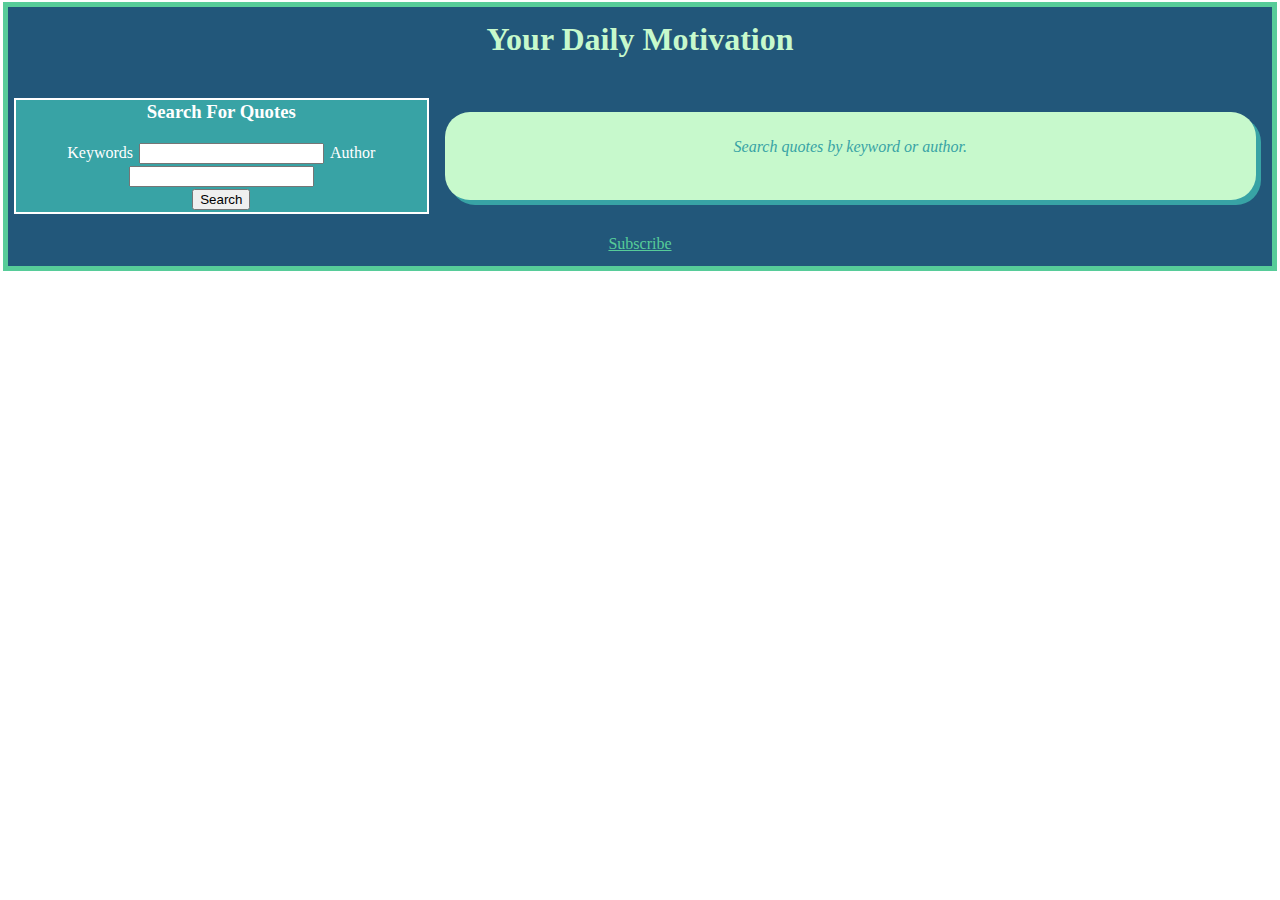
==== index.html @ 2fa00ce2 "Portfolio Project partially complete" ====
<!DOCTYPE html>
<html lang="en">
<head>
    <meta charset="UTF-8">
    <meta http-equiv="X-UA-Compatible" content="IE=edge">
    <meta name="viewport" content="width=device-width, initial-scale=1.0">
    <link rel="stylesheet" type="text/css" href="styles.css">
    <script src="index.js" defer ></script>
    <title>Your Daily Motivation</title>
</head>
<body>
    <div class="container">
        <header>
            <div class="row">
                <div class="full">
                    <h1>Your Daily Motivation</h1>
                </div>
            </div>
        </header>      
            <div class="row">
                <div class="full" >
                    <p id="random-motivation"></p>
                </div>
                <div class="search">
                    <form>
                        <h3>Search For Quotes</h3>
                        <br>
                        <label>Keywords</label>
                        <input id="key-words" name="key-words" type="text" placeholder="" >
                        <label>Author</label>
                        <input id="user-search" name="user-search" type="text" placeholder="" >
                        <br>
                        <input type="submit" value="Search" />
                    </form>
                </div>
            <main class="wide">
                <div class="motivational-card">
                    <p class="note">Search quotes by keyword or author.
                </div>
            </main>     
            </div>
        <div></div>
        <div></div>
        <div></div>        
        <div class="row">
                <div class="footer"> 
                    <a href="subscribe.html">Subscribe</a>
                   
                </div>
        </div>
    </div>
</body>
</html>
---- styles.css ----
* {
    margin: 1px;
 
  }

   h1 {
    color: #c7f9cc;
  } 
  .container {
    display: grid;
    text-align: center;
    border: solid 5px #57cc99; 
    background-color: #22577a;
    
  }
  
  .row {
    display: grid;
    grid-template-columns: repeat(3, 1fr);
  }
  
  /*.row div {
    border: 1px solid lightblue;
  }*/

  .search {
    background-color: #38a3a5;
    color: #ffffff;
    margin-left: 5px;
    border: 2px solid; 
    
  }
  .wide {
    grid-column: span 3;
  }
  
  .full {
    display: grid;
    grid-column: 1 / 5;
    padding-top: 10px;
    padding-bottom: 10px;
  }

  .footer {
    display: grid;
    grid-column: 1 / 5;
    padding-top: 10px;
    padding-bottom: 10px;
    text-align: center;
    
    }

main {
    margin: 15px;
    padding: 25px;
    border-radius: 25px;
    background-color: #c7f9cc;
    color:#38a3a5;
    box-shadow: 5px 5px;
}

.note {
    text-align: center;
    font-style: italic;
   /* background-image: ;*/
}
main:hover {
    background-color:#38a3a5
    
}

a:link {
    color:#57cc99;
}

a:visited {
    color: #57cc99;
}

#random-motivation {
    color: #57cc99
}
.subscribe {
    color: #c7f9cc;
    font-style: italic;
    font-size: 12px;
}
.form {
    color: #c7f9cc;
}
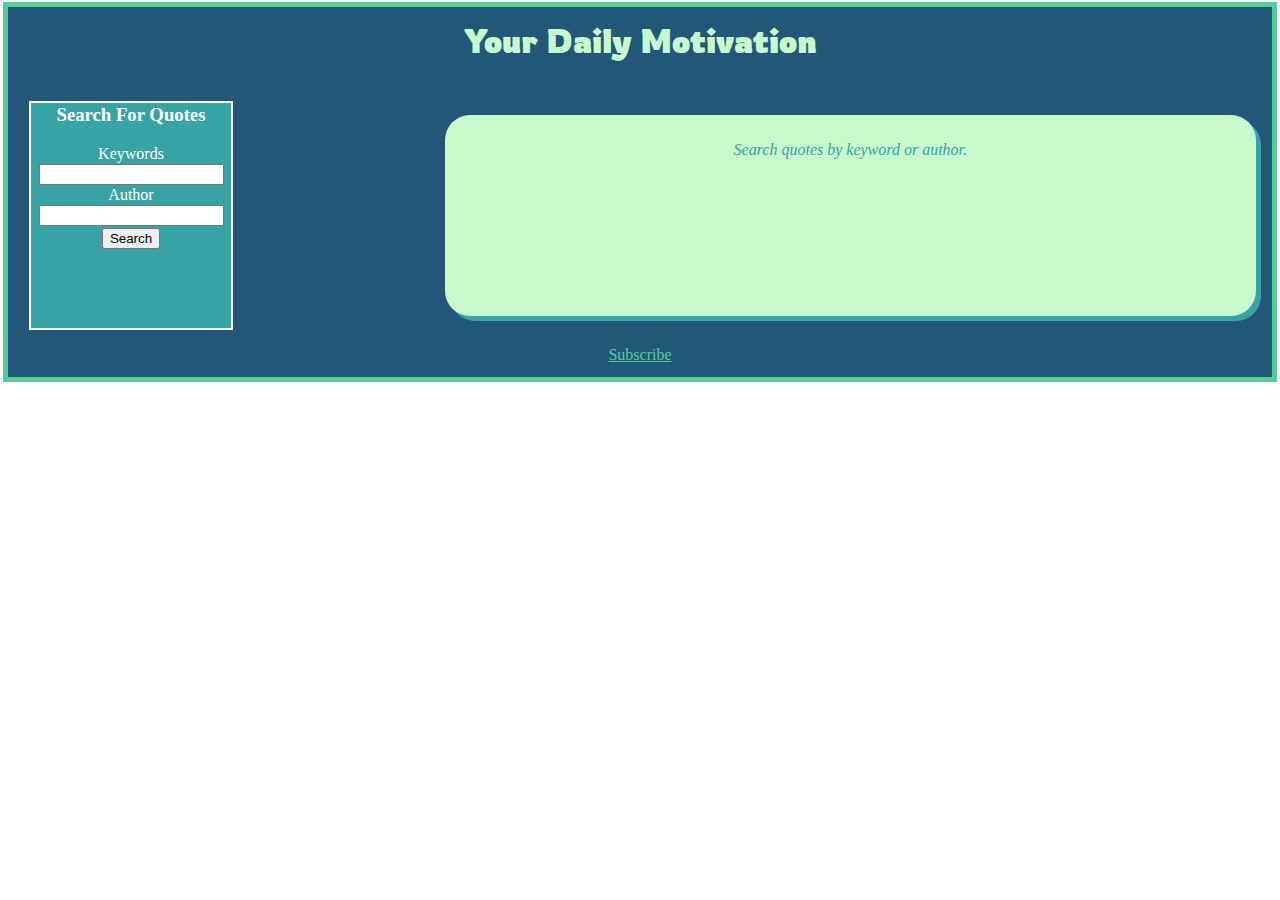
==== commit 4d0dea71: "updates to portfolio" ====
--- a/index.html
+++ b/index.html
@@ -7,6 +7,7 @@
     <link rel="stylesheet" type="text/css" href="styles.css">
     <script src="index.js" defer ></script>
     <title>Your Daily Motivation</title>
+    <link rel="stylesheet" href="https://fonts.googleapis.com/css?family=Rowdies">
 </head>
 <body>
     <div class="container">
@@ -22,16 +23,19 @@
                     <p id="random-motivation"></p>
                 </div>
                 <div class="search">
+                    
                     <form>
                         <h3>Search For Quotes</h3>
                         <br>
                         <label>Keywords</label>
                         <input id="key-words" name="key-words" type="text" placeholder="" >
+                        <br>
                         <label>Author</label>
                         <input id="user-search" name="user-search" type="text" placeholder="" >
                         <br>
                         <input type="submit" value="Search" />
                     </form>
+                    <p class="append-search"></p>
                 </div>
             <main class="wide">
                 <div class="motivational-card">
@@ -39,9 +43,10 @@
                 </div>
             </main>     
             </div>
+        
         <div></div>
-        <div></div>
-        <div></div>        
+        <div></div> 
+        <div></div>       
         <div class="row">
                 <div class="footer"> 
                     <a href="subscribe.html">Subscribe</a>
--- a/styles.css
+++ b/styles.css
@@ -5,7 +5,9 @@
 
    h1 {
     color: #c7f9cc;
-  } 
+    font-family: "Rowdies", 'Times New Roman', Times, serif;
+    
+} 
   .container {
     display: grid;
     text-align: center;
@@ -13,6 +15,8 @@
     background-color: #22577a;
     
   }
+
+  
   
   .row {
     display: grid;
@@ -24,11 +28,15 @@
   }*/
 
   .search {
+    display: inline-block;
     background-color: #38a3a5;
     color: #ffffff;
-    margin-left: 5px;
-    border: 2px solid; 
-    
+    border: 2px solid;
+    width: 200px;
+    height: 225px;
+    margin-left: 20px;
+   
+       
   }
   .wide {
     grid-column: span 3;
@@ -44,7 +52,7 @@
   .footer {
     display: grid;
     grid-column: 1 / 5;
-    padding-top: 10px;
+    padding-top: 5px;
     padding-bottom: 10px;
     text-align: center;
     
@@ -65,7 +73,9 @@
    /* background-image: ;*/
 }
 main:hover {
-    background-color:#38a3a5
+    background-color:#38a3a5;
+    color: white;
+    
     
 }
 
@@ -87,4 +97,28 @@
 }
 .form {
     color: #c7f9cc;
-}+    box-sizing: border-box;
+    width:100%;
+}
+
+
+  @media (max-width: 767px) {
+    .container {
+        width: 100%;
+    }
+    main {
+        width: 60%;
+    } 
+
+   
+    
+  }
+  @media (max-width: 1279px) {
+    .container {
+        width: 100%;
+    }
+    main {
+        width: 75%;
+    } 
+   
+  }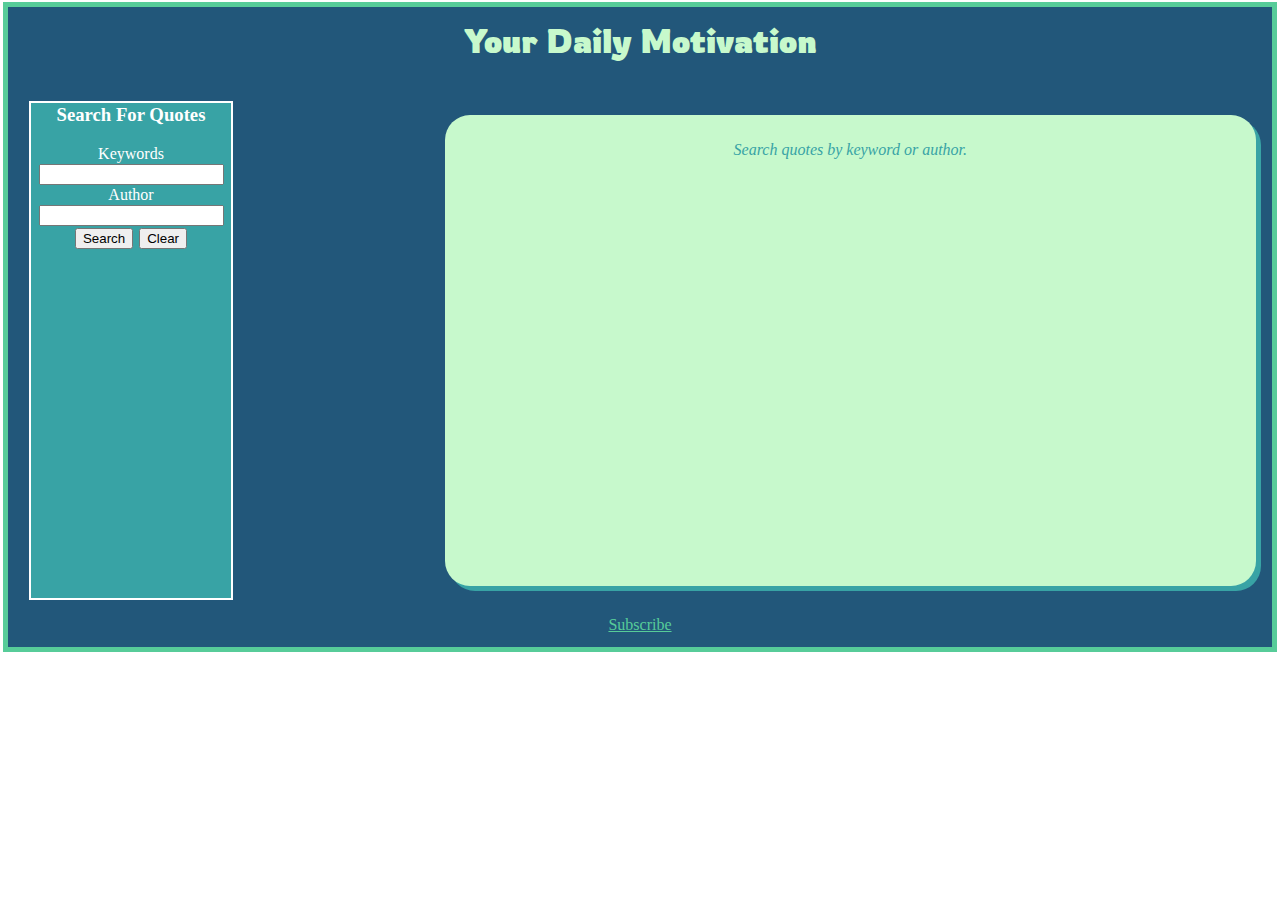
==== commit f9da7f0f: "Added clear button" ====
--- a/index.html
+++ b/index.html
@@ -6,6 +6,7 @@
     <meta name="viewport" content="width=device-width, initial-scale=1.0">
     <link rel="stylesheet" type="text/css" href="styles.css">
     <script src="index.js" defer ></script>
+    <script src="random.js" defer ></script>
     <title>Your Daily Motivation</title>
     <link rel="stylesheet" href="https://fonts.googleapis.com/css?family=Rowdies">
 </head>
@@ -34,8 +35,9 @@
                         <input id="user-search" name="user-search" type="text" placeholder="" >
                         <br>
                         <input type="submit" value="Search" />
+                        <button class="clear-search" type="button" onClick="window.location.reload()">Clear</button>
                     </form>
-                    <p class="append-search"></p>
+                    <ul class="append-search" hidden>Previous Search:</ul>
                 </div>
             <main class="wide">
                 <div class="motivational-card">
@@ -49,7 +51,7 @@
         <div></div>       
         <div class="row">
                 <div class="footer"> 
-                    <a href="subscribe.html">Subscribe</a>
+                    <p><a href="subscribe.html">Subscribe</a></p>
                    
                 </div>
         </div>
--- a/styles.css
+++ b/styles.css
@@ -33,11 +33,17 @@
     color: #ffffff;
     border: 2px solid;
     width: 200px;
-    height: 225px;
+    height: 55vh;
     margin-left: 20px;
-   
+    text-align: center;
        
   }
+  .append-search {
+    list-style-type: none;
+    text-align: left;
+    padding-top: 15px;
+}
+
   .wide {
     grid-column: span 3;
   }
@@ -100,7 +106,12 @@
     box-sizing: border-box;
     width:100%;
 }
+hr {
+    height: 1px;
+    background-color:#38a3a5;
+    
 
+}
 
   @media (max-width: 767px) {
     .container {
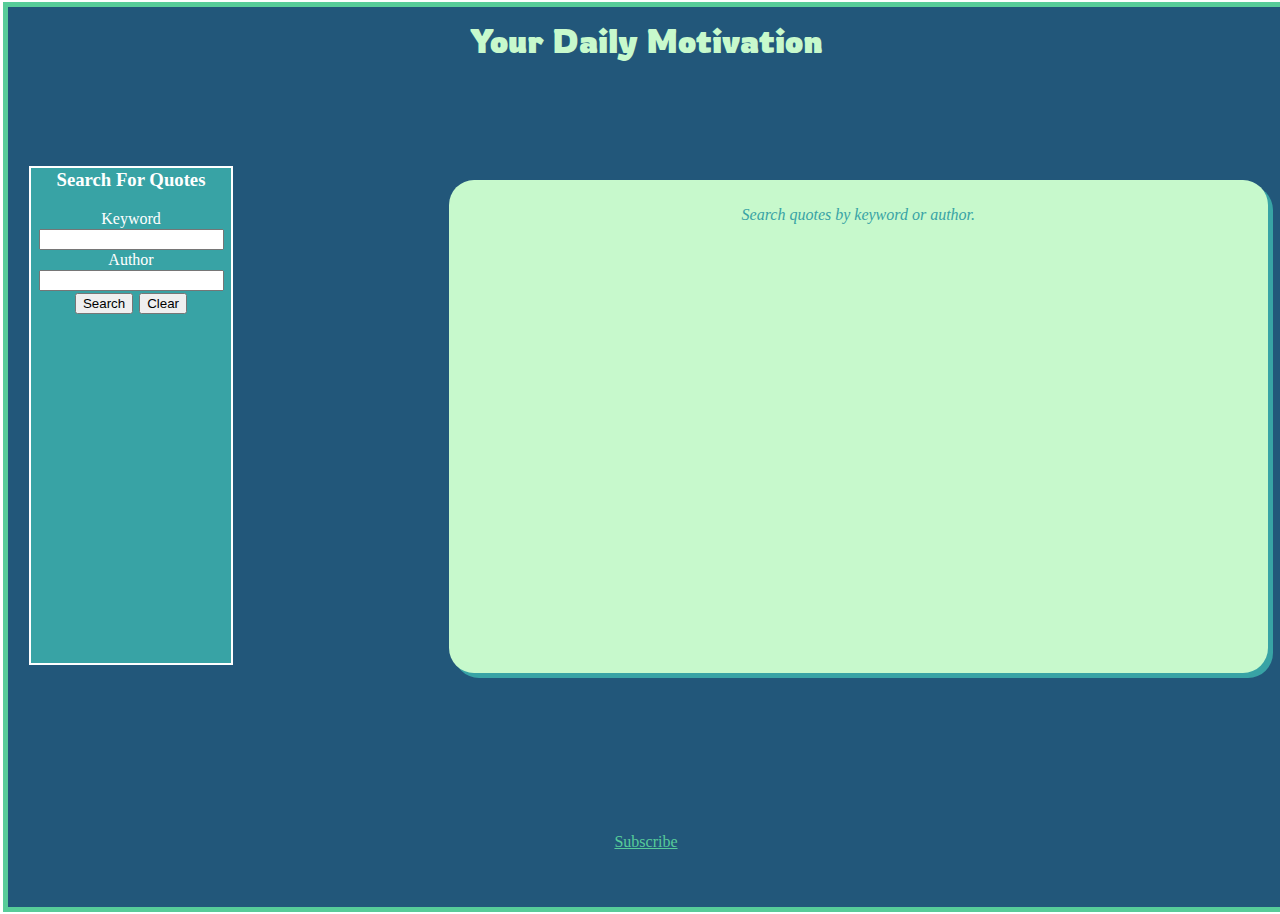
==== commit 6a3b7bf4: "Final Project for Review" ====
--- a/index.html
+++ b/index.html
@@ -4,9 +4,9 @@
     <meta charset="UTF-8">
     <meta http-equiv="X-UA-Compatible" content="IE=edge">
     <meta name="viewport" content="width=device-width, initial-scale=1.0">
-    <link rel="stylesheet" type="text/css" href="styles.css">
-    <script src="index.js" defer ></script>
-    <script src="random.js" defer ></script>
+    <link rel="stylesheet" type="text/css" href="styles/styles.css">
+    <script src="scripts/index.js" defer ></script>
+    <script src="scripts/random.js" defer ></script>
     <title>Your Daily Motivation</title>
     <link rel="stylesheet" href="https://fonts.googleapis.com/css?family=Rowdies">
 </head>
@@ -28,7 +28,7 @@
                     <form>
                         <h3>Search For Quotes</h3>
                         <br>
-                        <label>Keywords</label>
+                        <label>Keyword</label>
                         <input id="key-words" name="key-words" type="text" placeholder="" >
                         <br>
                         <label>Author</label>
@@ -37,10 +37,11 @@
                         <input type="submit" value="Search" />
                         <button class="clear-search" type="button" onClick="window.location.reload()">Clear</button>
                     </form>
-                    <ul class="append-search" hidden>Previous Search:</ul>
+                    <ul class="append-search" hidden>Previous Keyword Search:</ul>
                 </div>
             <main class="wide">
                 <div class="motivational-card">
+                    <div id="arrayImages"></div>
                     <p class="note">Search quotes by keyword or author.
                 </div>
             </main>     
--- a/styles/styles.css
+++ b/styles/styles.css
@@ -0,0 +1,141 @@
+* {
+    margin: 1px;
+ 
+  }
+
+   h1 {
+    color: #c7f9cc;
+    font-family: "Rowdies", 'Times New Roman', Times, serif;
+    
+} 
+  .container {
+    width: 100%;
+    height: 100vh;
+    display: grid;
+    text-align: center;
+    border: solid 5px #57cc99; 
+    background-color: #22577a;
+    
+  }
+
+  .row {
+    display: grid;
+    grid-template-columns: repeat(3, 1fr);
+  }
+  
+  /*.row div {
+    border: 1px solid lightblue;
+  }*/
+
+  .search {
+    display: inline-block;
+    background-color: #38a3a5;
+    color: #ffffff;
+    border: 2px solid;
+    width: 200px;
+    height: 55vh;
+    margin-left: 20px;
+    text-align: center;
+       
+  }
+  .append-search {
+    list-style-type: none;
+    text-align: center;
+    padding-top: 15px;
+    padding-left: 0px;
+    font-size: 14px;
+}
+
+  .wide {
+    grid-column: span 3;
+  }
+  
+  .full {
+    display: grid;
+    grid-column: 1 / 5;
+    padding-top: 10px;
+    padding-bottom: 10px;
+  }
+
+  .footer {
+    display: grid;
+    grid-column: 1 / 5;
+    padding-top: 5px;
+    padding-bottom: 10px;
+    text-align: center;
+    
+    }
+
+main {
+    margin: 15px;
+    padding: 25px;
+    border-radius: 25px;
+    background-color: #c7f9cc;
+    color:#38a3a5;
+    box-shadow: 5px 5px;
+    
+}
+
+.note {
+    text-align: center;
+    font-style: italic;
+   /* background-image: ;*/
+}
+main:hover {
+    background-color:#38a3a5;
+    color: white;   
+}
+
+
+a:link {
+    color:#57cc99;
+}
+
+a:visited {
+    color: #57cc99;
+}
+#background {
+    background-image: url('images/1.jpg');
+    background-position: center;
+    
+}
+#random-motivation {
+    color: #57cc99
+}
+.subscribe {
+    color: #c7f9cc;
+    font-style: italic;
+    font-size: 12px;
+}
+.form {
+    color: #c7f9cc;
+    box-sizing: border-box;
+    width:100%;
+}
+hr {
+    height: 1px;
+    background-color:#38a3a5;
+
+
+}
+
+  @media (max-width: 767px) {
+    .container {
+        width: 100%;
+    }
+    main {
+        width: 60%;
+    } 
+
+   
+    
+  }
+  @media (max-width: 1279px) {
+    .container {
+        width: 100%;
+    }
+    main {
+        width: 75%;
+    } 
+   
+  }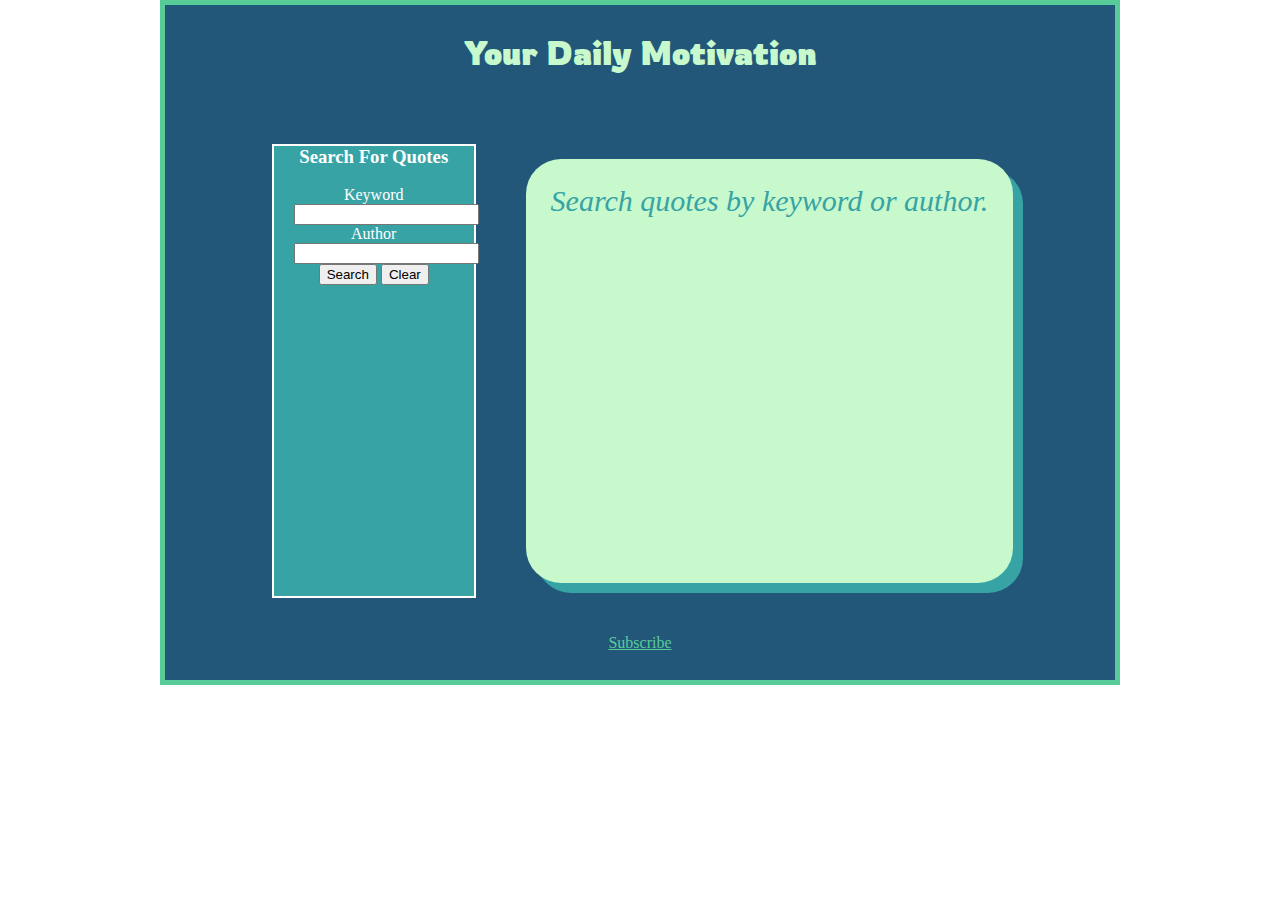
==== commit fec467af: "Final Portfolio Project" ====
--- a/index.html
+++ b/index.html
@@ -39,17 +39,14 @@
                     </form>
                     <ul class="append-search" hidden>Previous Keyword Search:</ul>
                 </div>
-            <main class="wide">
+            <main id="wide">
                 <div class="motivational-card">
-                    <div id="arrayImages"></div>
+                    
                     <p class="note">Search quotes by keyword or author.
                 </div>
             </main>     
             </div>
-        
-        <div></div>
-        <div></div> 
-        <div></div>       
+          
         <div class="row">
                 <div class="footer"> 
                     <p><a href="subscribe.html">Subscribe</a></p>
--- a/styles/styles.css
+++ b/styles/styles.css
@@ -1,103 +1,96 @@
 * {
     margin: 1px;
- 
-  }
+    max-width: 960px;
+    margin: auto;
+    
+}
 
-   h1 {
+h1 {
     color: #c7f9cc;
     font-family: "Rowdies", 'Times New Roman', Times, serif;
+} 
+.container {
     
-} 
-  .container {
-    width: 100%;
-    height: 100vh;
+    height: 75vh;
     display: grid;
     text-align: center;
     border: solid 5px #57cc99; 
     background-color: #22577a;
-    
+}
+.wrapper {
+    width: 100%;
+    height: 50vh;
+    display: grid;
+    text-align: center;
+    border: solid 5px #57cc99; 
+    background-color: #22577a;
   }
-
-  .row {
+header {
+    height: 75px;
+}
+.row {
     display: grid;
     grid-template-columns: repeat(3, 1fr);
   }
-  
-  /*.row div {
-    border: 1px solid lightblue;
-  }*/
-
-  .search {
+.search {
     display: inline-block;
     background-color: #38a3a5;
     color: #ffffff;
     border: 2px solid;
     width: 200px;
-    height: 55vh;
+    height: 50vh;
     margin-left: 20px;
     text-align: center;
        
   }
-  .append-search {
+.append-search {
     list-style-type: none;
     text-align: center;
     padding-top: 15px;
     padding-left: 0px;
-    font-size: 14px;
-}
-
-  .wide {
+    font-size: px;
+  }
+#wide {
     grid-column: span 3;
   }
-  
-  .full {
+.full {
     display: grid;
     grid-column: 1 / 5;
     padding-top: 10px;
-    padding-bottom: 10px;
   }
-
-  .footer {
+.footer {
     display: grid;
     grid-column: 1 / 5;
-    padding-top: 5px;
     padding-bottom: 10px;
     text-align: center;
-    
-    }
-
+  }
 main {
     margin: 15px;
     padding: 25px;
-    border-radius: 25px;
+    border-radius: 35px;
     background-color: #c7f9cc;
     color:#38a3a5;
-    box-shadow: 5px 5px;
-    
+    box-shadow: 10px 10px;
+    font-size: 30px;
 }
-
 .note {
     text-align: center;
     font-style: italic;
-   /* background-image: ;*/
-}
+  }
 main:hover {
     background-color:#38a3a5;
-    color: white;   
+    color: #22577a; 
+    font-size: 35px;  
 }
-
-
 a:link {
     color:#57cc99;
 }
-
 a:visited {
     color: #57cc99;
 }
 #background {
     background-image: url('images/1.jpg');
     background-position: center;
-    
 }
 #random-motivation {
     color: #57cc99
@@ -107,6 +100,9 @@
     font-style: italic;
     font-size: 12px;
 }
+form {
+  width: 80%;
+}
 .form {
     color: #c7f9cc;
     box-sizing: border-box;
@@ -115,27 +111,34 @@
 hr {
     height: 1px;
     background-color:#38a3a5;
-
-
 }
-
-  @media (max-width: 767px) {
-    .container {
-        width: 100%;
-    }
+@media (max-width: 767px) {
     main {
         width: 60%;
+        font-size: 20px;
+        color:#22577a
+    }
+    .container {
+      width: 90%;
+      border: solid 5px #22577a; 
+      background-color: #57cc99;
+      
     } 
-
-   
-    
+    .wrapper {
+      width: 100%;
+      border: solid 5px #22577a; 
+      background-color: #57cc99;
+    }
+    #random-motivation {
+      color: #22577a;
   }
-  @media (max-width: 1279px) {
-    .container {
-        width: 100%;
-    }
-    main {
-        width: 75%;
-    } 
-   
-  }+    h1 {
+      color: #22577a;
+  }
+  a:visited {
+    color: #22577a;
+}
+main:hover {
+  font-size: 20px;  
+}
+}